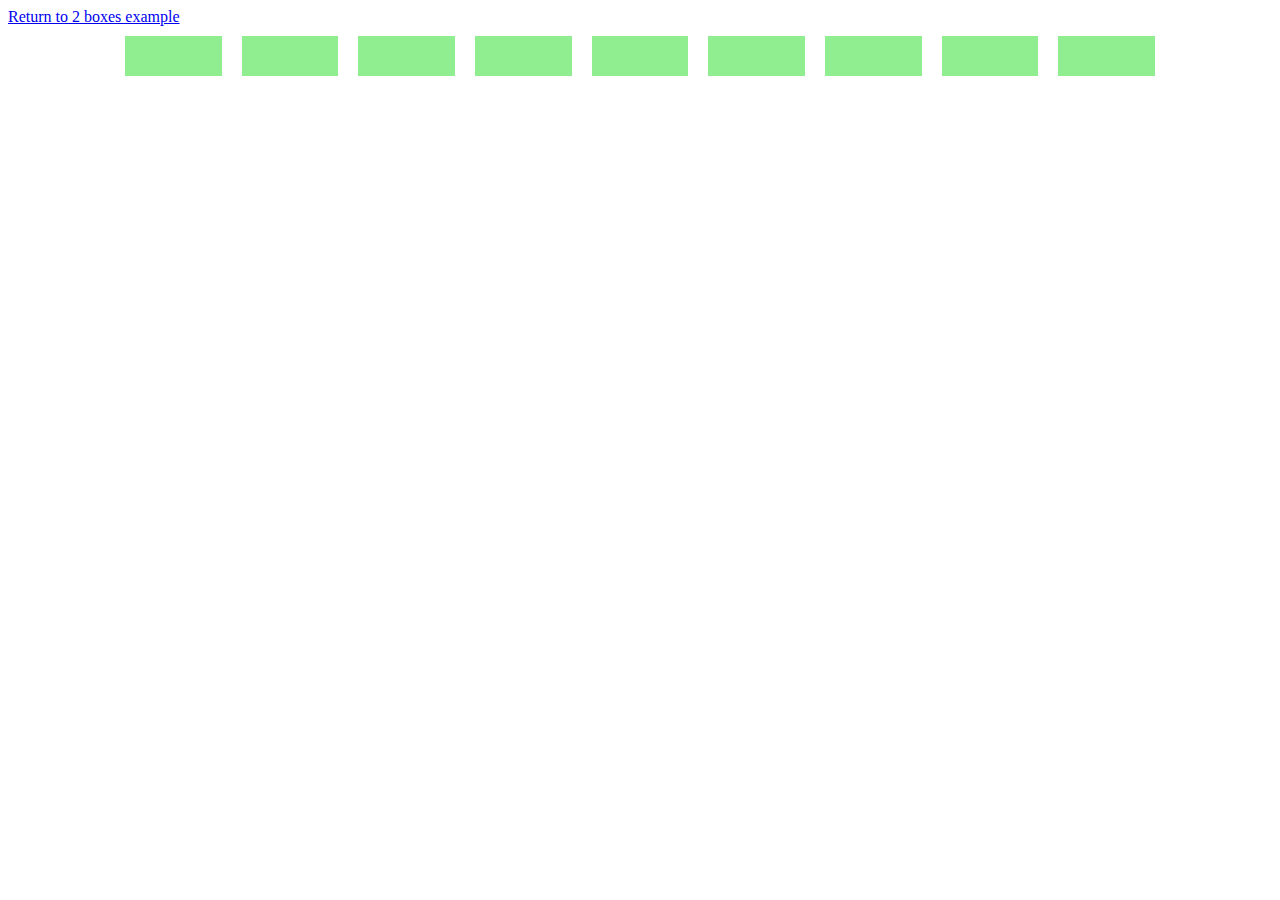
==== boxes.html @ 0d4aeb1c "initial commit" ====
<!DOCTYPE html>
<html lang="en">

<head>
    <meta charset="UTF-8">
    <meta name="viewport" content="width=device-width, initial-scale=1.0">
    <meta http-equiv="X-UA-Compatible" content="ie=edge">

    <link rel="stylesheet" href="css/style.css" type="text/css" />

    <script type="text/javascript" src="js/jquery-3.3.1.js"></script>
    <title>Document</title>
</head>

<body>
    <a href="index.html">Return to 2 boxes example</a>

    <div class="container">

        <div class="box one"></div>
        <div class="box two"></div>
        <div class="box three"></div>

        <div class="box one"></div>
        <div class="box two"></div>
        <div class="box three"></div>

        <div class="box one"></div>
        <div class="box two"></div>
        <div class="box three"></div>

    </div>
    <script type="text/javascript" src="js/script.js"></script>
</body>

</html>
---- css/style.css ----
/*-------------------- codigo css para ejemplo 2 boxes-----------*/
#container{
    display: flex; /*makes container a flexBox*/
    flex-flow: row wrap; /*layaut the rows and wrap them*/
    box-sizing: border-box;
    margin-right: auto;
    margin-left: auto;
    max-width: 1050px;
}

.card{
    flex:1; /*makes the content controllable by flexBox*/
    display: flex;
    flex-flow: column;
    max-width: 240px;
    margin: 10px;
    padding: 20px;
    background-color: lightgreen;
}

/*--------------------codigo css para que funcione ejemplo 9 boxes---*/
.container{
    display: flex; /*makes container a flexBox*/
    flex-flow: row wrap; /*layaut the rows and wrap them*/
    box-sizing: border-box;
    margin-right: auto;
    margin-left: auto;
    max-width: 1050px;
}

.box{
    flex:1; /*makes the content controllable by flexBox*/
    display: flex;
    flex-flow: column;
    max-width: 240px;
    margin: 10px;
    padding: 20px;
    background-color: lightgreen;
}

/*--------------------------------------buttons------*/
.makeBlue{
    background-color: lightblue;
}
.makeGreen{
    background-color: green;
}
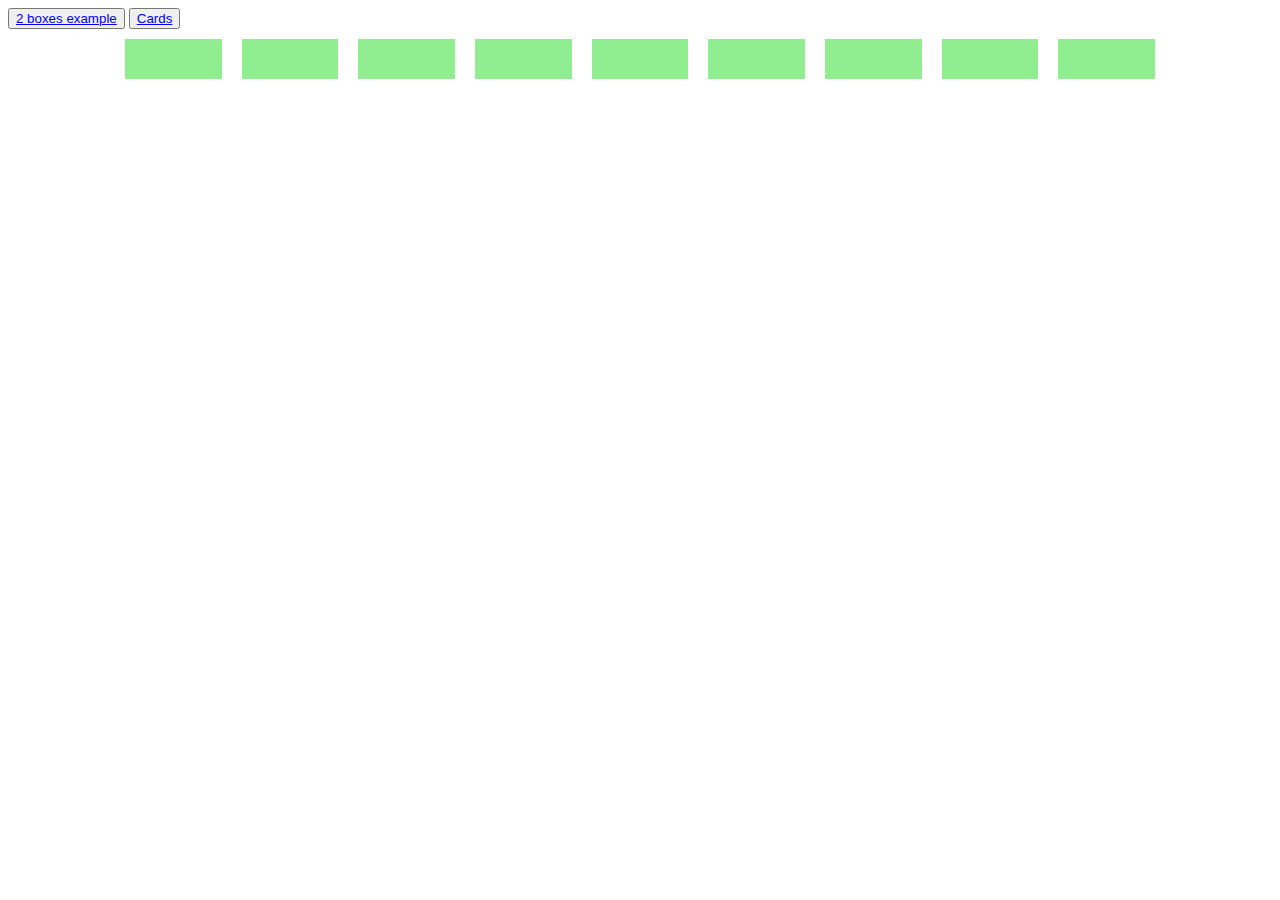
==== commit 3929004c: "Add Challenge of this" ====
--- a/boxes.html
+++ b/boxes.html
@@ -13,8 +13,8 @@
 </head>
 
 <body>
-    <a href="index.html">Return to 2 boxes example</a>
-
+    <button><a href="index.html">2 boxes example</a></button>
+	<button><a href="cards.html">Cards</a></button>
     <div class="container">
 
         <div class="box one"></div>
